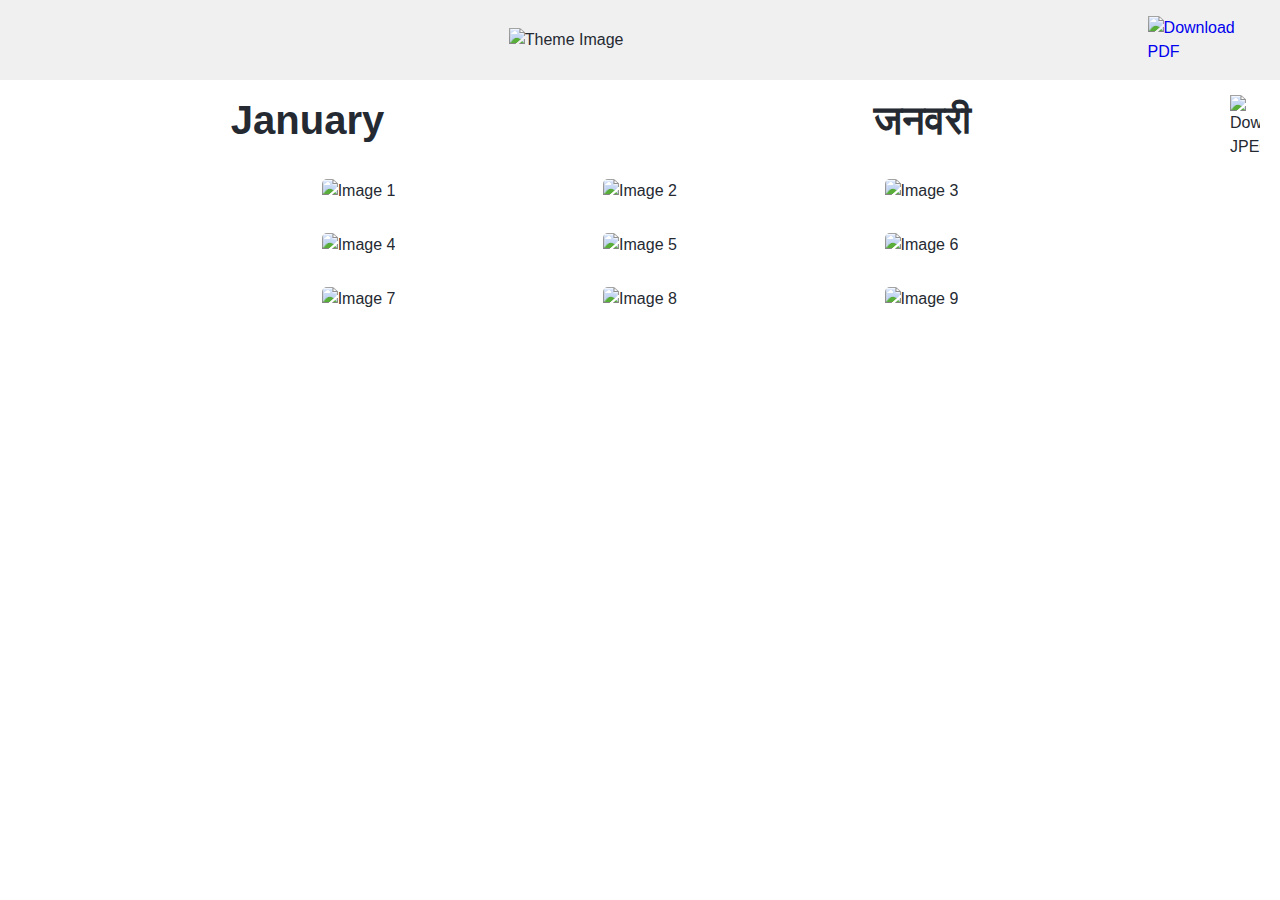
==== index.html @ 5a033ce9 "Update index.html" ====
<!DOCTYPE html>
<html lang="en">
<head>
  <meta charset="UTF-8">
  <title>Go to Screen 2</title>
  <meta charset="UTF-8">
  <meta http-equiv="X-UA-Compatible" content="ie=edge">
  <meta name="viewport" content="width=device-width, initial-scale=1.0">
  <meta name="author" content="Syahrizaldev">
  <link rel='stylesheet' href='https://cdnjs.cloudflare.com/ajax/libs/fancybox/3.5.7/jquery.fancybox.min.css'>
  <link rel="stylesheet" href="./style.css">
</head>
<body>
    <div class="header">
    <div class="theme-section">
      <div class="theme-name">
        <img src="https://i.ibb.co/8bVxZzN/theme-image.jpg" alt="Theme Image">
      </div>
    </div>
    <div class="download-button">
      <!-- Add an id to the download button -->
      <a href="https://drive.google.com/u/0/uc?id=1itH773OyJm35jsVjRqOpCfSFZOLRDZKZ&export=download" download="theme.pdf">
      <img src="https://i.ibb.co/xgSpwbZ/download-button.png" alt="Download PDF">
    </a>
    </div>
  </div>
  <div class="month-names">
    <p>January</p>
    <p>जनवरी</p>
    <a href="https://drive.google.com/u/0/uc?id=1ApJC71e6mbGUe2GYXJF-INURRqCNDk6l&export=download" download="image.jpg">
        <img src="https://i.ibb.co/xgSpwbZ/download-button.png" alt="Download JPEG">
    </a>
</div>
  <main class="main2">
    <div class="container2">
      <!-- Buttons linked to open the Image Gallery HTML pages -->
      <a href="gallery1.html">
        <img src="https://i.ibb.co/wQDCbyS/Calendar-2024-11th-December-31.jpg" alt="Image 1">
        <p></p>
      </a>
      <a href="gallery2.html">
        <img src="https://i.ibb.co/cCn9M28/Calendar-2024-11th-December-35.jpg" alt="Image 2">
        <p></p>
      </a>
      <a href="">
        <img src="https://i.ibb.co/B6dtymy/3.jpg" alt="Image 3">
        <p></p>
      </a>
      <a href="">
        <img src="https://i.ibb.co/PGDTdS3/4.jpg" alt="Image 4">
        <p></p>
      </a>
      <a href="">
        <img src="https://i.ibb.co/YWv8yNc/5.jpg" alt="Image 5">
        <p></p>
      </a>
      <a href="">
        <img src="https://i.ibb.co/RGKYcW0/6.jpg" alt="Image 6">
        <p></p>
      </a>
      <a href="">
        <img src="https://i.ibb.co/XWDX7cK/7.jpg" alt="Image 7">
        <p></p>
      </a>
      <a href="">
        <img src="https://i.ibb.co/qjX0n4n/8.jpg" alt="Image 8">
        <p></p>
      </a>
      <a href="">
        <img src="https://i.ibb.co/N9Fgh8S/9.jpg" alt="Image 9">
        <p></p>
      </a>

      <!-- Back button to return to Screen 1 -->
<!--       <a href="index.html">
        <button>Back</button>
      </a> -->
    </div>
  </main>
  </main>

  <script src='https://cdnjs.cloudflare.com/ajax/libs/jquery/3.3.1/jquery.min.js'></script>
  <script src='https://cdnjs.cloudflare.com/ajax/libs/fancybox/3.5.7/jquery.fancybox.min.js'></script>
  <script src="./script.js"></script>
</body>
</html>
---- style.css ----
*,
*::before,
*::after {
  padding: 0;
  margin: 0;
  box-sizing: border-box;
  list-style: none;
  list-style-type: none;
  text-decoration: none;
  -moz-osx-font-smoothing: grayscale;
  -webkit-font-smoothing: antialiased;
  text-rendering: optimizeLegibility;
}

body {
  font-family: "Segoe UI", Tahoma, Geneva, Verdana, sans-serif;
  font-size: 1rem;
  font-weight: normal;
  line-height: 1.5;
  color: #252a32;
  background: #ffffff;
}

.container {
  max-width: 80rem;
  width: 100%;
  padding: 4rem 2rem;
  margin: 0 auto;
}

.main .container {
  display: grid;
  grid-template-columns: repeat(3, 1fr);
  grid-gap: 1rem;
  justify-content: center;
  align-items: center;
}
.main .card {
  color: #252a32;
  border-radius: 2px;
  background: #ffffff;
  box-shadow: 0 1px 3px rgba(0, 0, 0, 0.12), 0 1px 3px rgba(0, 0, 0, 0.24);
}
.main .card-image {
  position: relative;
  display: block;
  width: 100%;
  /* padding-top: 70%; */
  background: #ffffff;
}
.main .card-image img {
  display: block;
  position: relative;
  top: 0;
  left: 0;
  width: 100%;
  height: 100%;
  object-fit: cover;
}

@media only screen and (max-width: 600px) {
  .main .container {
    display: grid;
    grid-template-columns: repeat(3, 1fr);
    grid-gap: 1rem;
  }
}



.main1 {
  display: flex;
  align-items: center;
  justify-content: center;
  height: 100vh; /* 100% of the viewport height */
  overflow: hidden; /* Hide any content overflow */
}

.main1 a {
  text-align: center; /* Center the link and image */
  display: block;
}

.main1 img {
  width: 100%;
  max-width: 80%; /* Adjust as needed */
  height: auto;
  object-fit: contain; /* Maintain aspect ratio while fitting within the container */
  border-radius: 5px; /* Rounded corners for the image */
}

/* Responsive adjustments */
@media only screen and (max-width: 600px) {
  .main1 img {
    max-width: 90%; /* Adjust as needed for smaller screens */
  }
}



/* Your existing styles for the image gallery and Screen 1 */
/* ... */

/* New styles for Screen 2 */


.header {
  display: flex;
  align-items: center;
  justify-content: space-between;
  background-color: #f0f0f0; /* Background color for the header */
  height: 80px; /* Adjust the height as needed */
  padding: 0 20px; /* Add padding to the header */
}

.theme-section {
  display: flex;
  align-items: center;
  width: 100%;
  justify-content: center;
}

.theme-name img {
  width: 150px; /* Adjust the width of the theme image */
  height: auto;
  display: block; /* Ensure the image is centered */
  margin: 0 auto; /* Center the image */
}

.download-button {
  margin-left: auto; /* Push the download button to the right */
}

.download-button img {
  width: 30px; /* Adjust the width of the download icon */
  height: auto;
  cursor: pointer;
}

/* ... Your existing styles ... */


.month-names {
  display: flex;
  justify-content: space-between;
  margin-top: 10px;
}

.month-names p {
  flex: 1;
  text-align: center;
  font-size: 40px; /* Adjust the font size as needed */
  font-weight: bolder;
}

/* Styles for JPEG download button */
.month-names a {
  text-decoration: none; /* Remove underline from link */
  color: #252a32; /* Set color for the link */
  display: flex;
  flex-direction: column;
  align-items: center;
}

.month-names img {
  width: 30px; /* Adjust the width of the JPEG download button icon */
  height: auto;
  margin-top: 5px; /* Adjust spacing between text and icon */
  margin-right: 20px;
}


button {
  padding: 15px 30px;
  background-color: #3498db;
  color: #fff;
  border: none;
  border-radius: 5px;
  cursor: pointer;
  transition: background-color 0.3s ease;
  margin: 10px 0;
}

button:hover {
  background-color: #2980b9;
}

body {
  margin: 0;
  font-family: Arial, sans-serif;
}

button {
  padding: 15px 30px;
  background-color: #3498db;
  color: #fff;
  border: none;
  border-radius: 5px;
  cursor: pointer;
  transition: background-color 0.3s ease;
  margin: 10px 0;
}

button:hover {
  background-color: #2980b9;
}

.main2 {
  display: flex;
  align-items: center;
  justify-content: center;
  height: 80%;
  overflow: hidden;
  margin: 20px;
}

.container2 {
  display: flex;
  flex-wrap: wrap;
  justify-content: space-around;
  align-items: center;
  margin: -10px; /* Negative margin to reduce white space */
}

.container2 a {
  text-align: center;
  text-decoration: none;
  color: #252a32;
  width: calc(33.33% - 20px); /* Three items in a row with minimal space, adjust as needed */
  margin: 10px;
  box-sizing: border-box;
}

.container2 img {
  width: 100%;
  max-width: 100%;
  height: auto;
  object-fit: cover;
  border-radius: 5px;
}

.container2 p {
  margin-top: 10px;
  font-size: 14px;
}

/* Responsive adjustments */
@media only screen and (max-width: 768px) {
  .container2 a {
    width: calc(33.33% - 20px); /* Two items in a row on tablets */
  }
}

/* Responsive adjustments */
@media only screen and (max-width: 600px) {
  .container2 a {
    width: calc(33.33% - 20px);/* Single column on phones */
  }
}








.main button {
  padding: 12px 20px;
  margin-left: 20px;
  margin-top: 20px;
  background-color: #3498db;
  color: #fff;
  border: none;
  border-radius: 5px;
  cursor: pointer;
  transition: background-color 0.3s ease; /* Smooth transition on hover */
}

.main button:hover {
  background-color: #2980b9; /* Darker color on hover */
}

/* Responsive adjustments */
@media only screen and (max-width: 600px) {
  .main a {
    width: 100%; /* Make the button full width on small screens */
  }
}
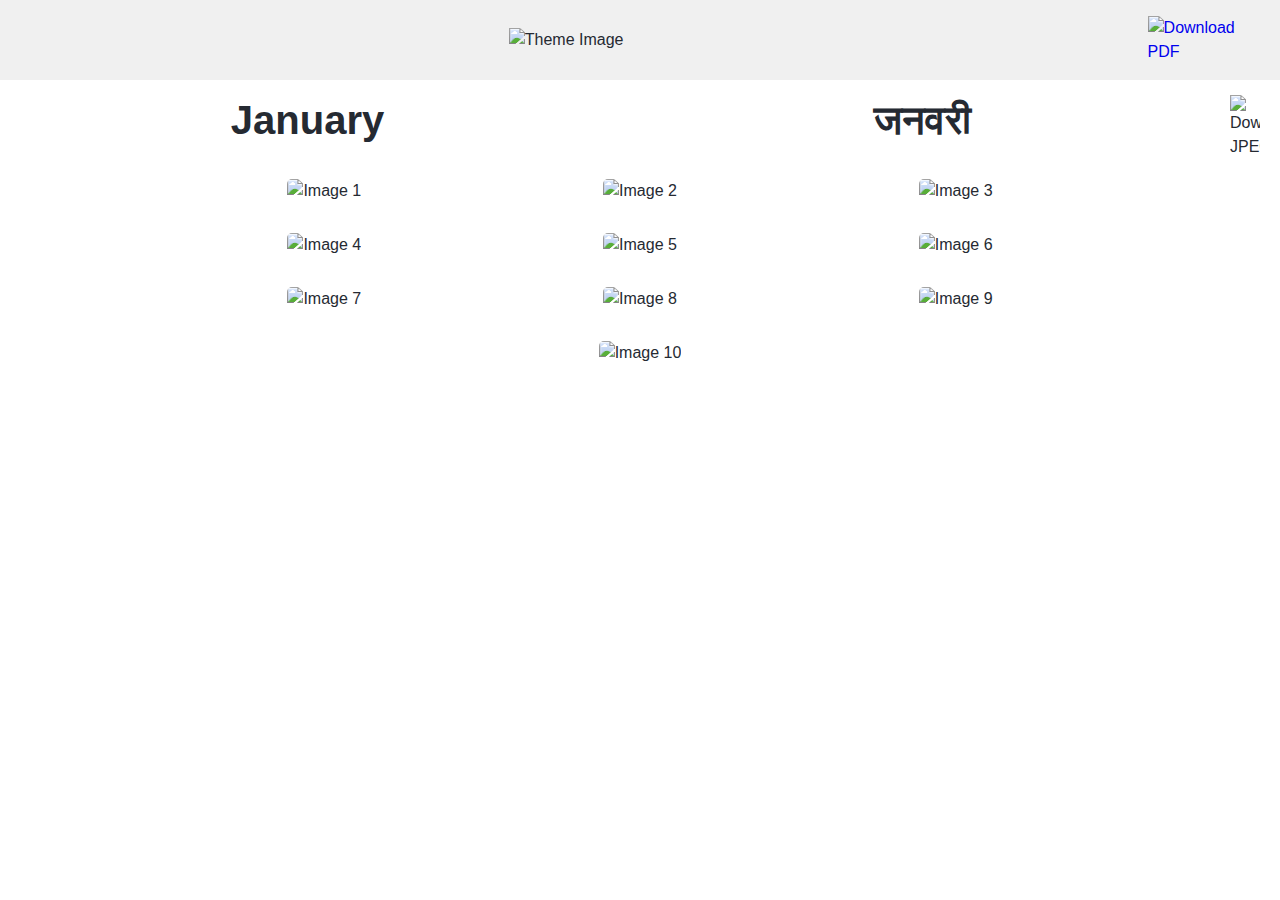
==== commit 917f3e79: "Update index.html" ====
--- a/index.html
+++ b/index.html
@@ -43,33 +43,38 @@
         <p></p>
       </a>
       <a href="">
-        <img src="https://i.ibb.co/B6dtymy/3.jpg" alt="Image 3">
+        <img src="https://i.ibb.co/j9NFc4m/Calendar-2024-11th-December-27.jpg" alt="Image 3">
         <p></p>
       </a>
       <a href="">
-        <img src="https://i.ibb.co/PGDTdS3/4.jpg" alt="Image 4">
+        <img src="https://i.ibb.co/3TGVm3m/Calendar-2024-11th-December-28.jpg" alt="Image 4">
         <p></p>
       </a>
       <a href="">
-        <img src="https://i.ibb.co/YWv8yNc/5.jpg" alt="Image 5">
+        <img src="https://i.ibb.co/DrMLtb5/Calendar-2024-11th-December-29.jpg" alt="Image 5">
         <p></p>
       </a>
       <a href="">
-        <img src="https://i.ibb.co/RGKYcW0/6.jpg" alt="Image 6">
+        <img src="https://i.ibb.co/PZwzQM7/Calendar-2024-11th-December-30.jpg" alt="Image 6">
         <p></p>
       </a>
       <a href="">
-        <img src="https://i.ibb.co/XWDX7cK/7.jpg" alt="Image 7">
+        <img src="https://i.ibb.co/bFK53wh/Calendar-2024-11th-December-32.jpg" alt="Image 7">
         <p></p>
       </a>
       <a href="">
-        <img src="https://i.ibb.co/qjX0n4n/8.jpg" alt="Image 8">
+        <img src="https://i.ibb.co/wKcsPDT/Calendar-2024-11th-December-33.jpg" alt="Image 8">
         <p></p>
       </a>
       <a href="">
-        <img src="https://i.ibb.co/N9Fgh8S/9.jpg" alt="Image 9">
+        <img src="https://i.ibb.co/RgFNJFZ/Calendar-2024-11th-December-34.jpg" alt="Image 9">
         <p></p>
       </a>
+       <a href="">
+        <img src="https://i.ibb.co/Rjc2x4v/Calendar-2024-11th-December-36.jpg" alt="Image 10">
+        <p></p>
+      </a>
+
 
       <!-- Back button to return to Screen 1 -->
 <!--       <a href="index.html">
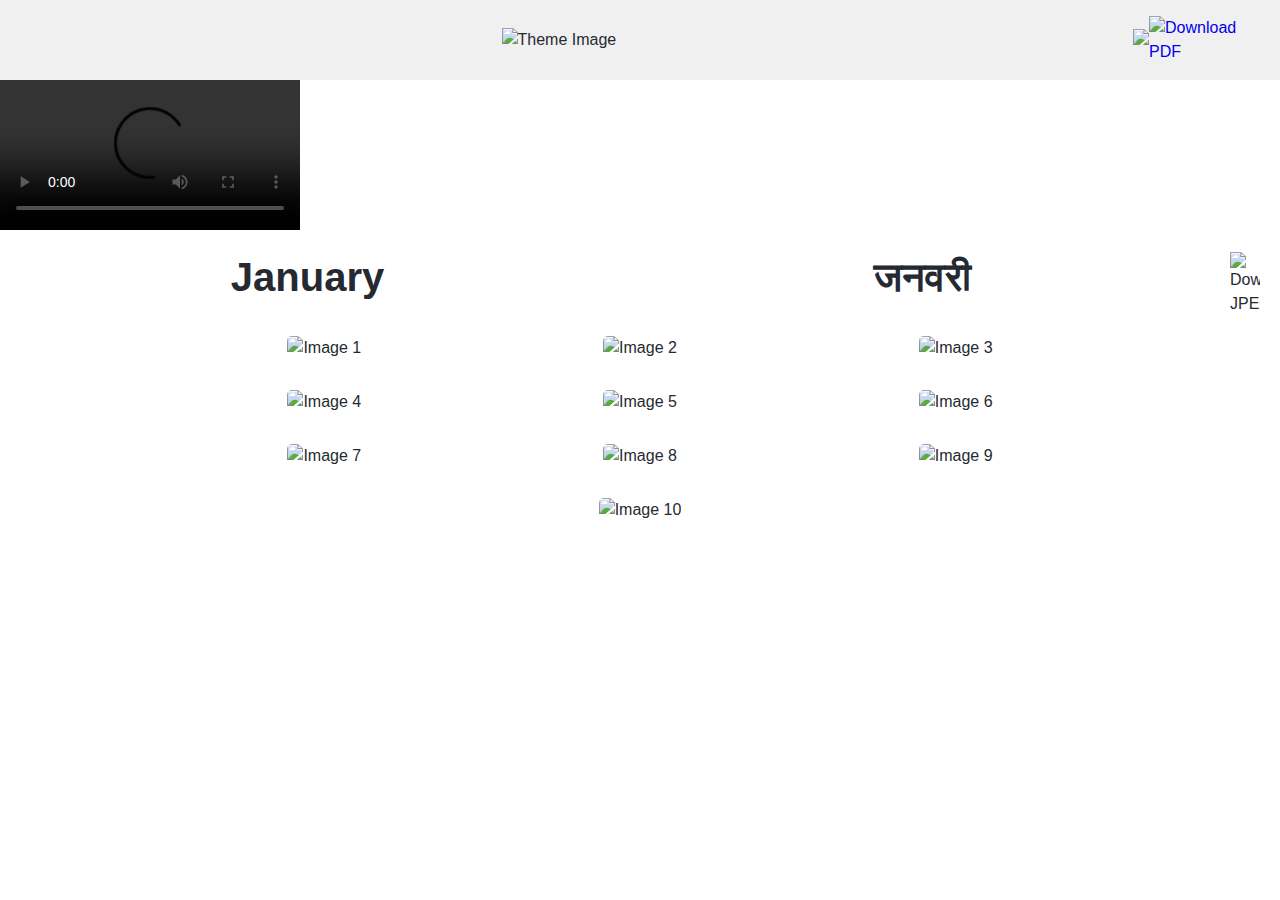
==== commit 94ea4b9c: "Update index.html" ====
--- a/index.html
+++ b/index.html
@@ -11,26 +11,46 @@
   <link rel="stylesheet" href="./style.css">
 </head>
 <body>
-    <div class="header">
+      <div class="header">
     <div class="theme-section">
-      <div class="theme-name">
-        <img src="https://i.ibb.co/8bVxZzN/theme-image.jpg" alt="Theme Image">
-      </div>
+        <div class="theme-name">
+            <img src="https://i.ibb.co/8bVxZzN/theme-image.jpg" alt="Theme Image">
+        </div>
     </div>
+    <div class="video-button">
+      <img src="https://i.ibb.co/fM13pj8/play-button.png" onclick="openVideo()">
+  </div>
     <div class="download-button">
-      <!-- Add an id to the download button -->
-      <a href="https://drive.google.com/u/0/uc?id=1itH773OyJm35jsVjRqOpCfSFZOLRDZKZ&export=download" download="theme.pdf">
-      <img src="https://i.ibb.co/xgSpwbZ/download-button.png" alt="Download PDF">
-    </a>
+        <a href="https://drive.google.com/u/0/uc?id=1itH773OyJm35jsVjRqOpCfSFZOLRDZKZ&export=download" download="theme.pdf">
+            <img src="https://i.ibb.co/xgSpwbZ/download-button.png" alt="Download PDF">
+        </a>
     </div>
-  </div>
-  <div class="month-names">
+</div>
+
+<div id="videoModal" class="modal1" onclick="closeVideo()">
+    <div class="modal-content1">
+        <span class="close1" onclick="event.stopPropagation(); closeVideo()"></span>
+        <video controls>
+          <source src="video 1.mp4" type="video/mp4">
+            Your browser does not support the video tag.
+        </video>
+    </div>
+</div>
+    <div class="month-names">
     <p>January</p>
     <p>जनवरी</p>
-    <a href="https://drive.google.com/u/0/uc?id=1ApJC71e6mbGUe2GYXJF-INURRqCNDk6l&export=download" download="image.jpg">
+    <a href="#" id="openModalBtn">
         <img src="https://i.ibb.co/xgSpwbZ/download-button.png" alt="Download JPEG">
     </a>
 </div>
+
+<div id="imageModal" class="modal" onclick="closeModal()">
+    <div class="modal-content">
+        <span class="close" onclick="event.stopPropagation(); closeModal()"></span>
+        <img src="https://drive.google.com/u/0/uc?id=1ApJC71e6mbGUe2GYXJF-INURRqCNDk6l" alt="Image">
+    </div>
+</div>
+
   <main class="main2">
     <div class="container2">
       <!-- Buttons linked to open the Image Gallery HTML pages -->
--- a/style.css
+++ b/style.css
@@ -287,3 +287,68 @@
     width: 100%; /* Make the button full width on small screens */
   }
 }
+
+
+.fancybox-button--download img {
+  width: 20px; /* Adjust the width as needed */
+  height: 20px; /* Adjust the height as needed */
+  margin-right: 5px; /* Add some right margin for spacing */
+}
+
+.modal {
+  display: none;
+  position: fixed;
+  top: 0;
+  left: 0;
+  width: 100%;
+  height: 100%;
+  background-color: rgba(0, 0, 0, 0.7);
+  justify-content: center;
+  align-items: center;
+}
+
+.modal-content {
+  position: relative;
+  overflow: hidden;
+  border-radius: 10px;
+}
+
+.modal-content img {
+  width: 100%;
+  max-width: 80vw; /* Adjust as needed */
+  height: auto;
+  display: block;
+  margin: 0 auto;
+  border-radius: 10px;
+}
+.close {
+  position: fixed;
+  top: 10px;
+  right: 10px;
+  width: 40px;
+  height: 40px;
+  background-color: black;
+  border-radius: 50%;
+  display: flex;
+  justify-content: center;
+  align-items: center;
+  cursor: pointer;
+  z-index: 2;
+}
+
+.close:hover {
+  background-color: #333;
+}
+
+.close::before, .close::after {
+  content: '';
+  width: 70%;
+  height: 2px;
+  background-color: #fff;
+  position: absolute;
+  transform: rotate(45deg);
+}
+
+.close::after {
+  transform: rotate(-45deg);
+}
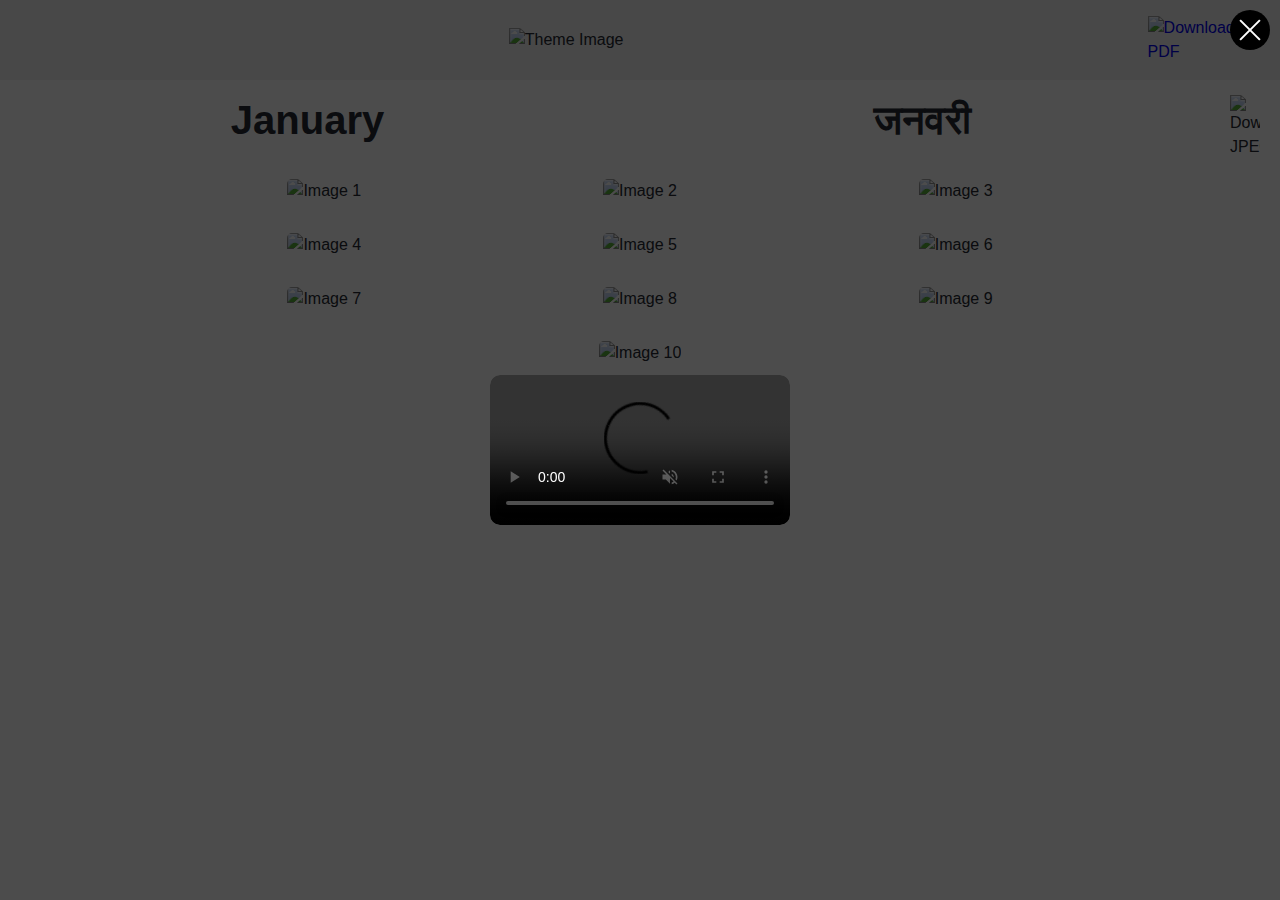
==== commit df0cd810: "Update index.html" ====
--- a/index.html
+++ b/index.html
@@ -17,9 +17,9 @@
             <img src="https://i.ibb.co/8bVxZzN/theme-image.jpg" alt="Theme Image">
         </div>
     </div>
-    <div class="video-button">
+<!--     <div class="video-button">
       <img src="https://i.ibb.co/fM13pj8/play-button.png" onclick="openVideo()">
-  </div>
+  </div> -->
     <div class="download-button">
         <a href="https://drive.google.com/u/0/uc?id=1itH773OyJm35jsVjRqOpCfSFZOLRDZKZ&export=download" download="theme.pdf">
             <img src="https://i.ibb.co/xgSpwbZ/download-button.png" alt="Download PDF">
--- a/style.css
+++ b/style.css
@@ -352,3 +352,76 @@
 .close::after {
   transform: rotate(-45deg);
 }
+
+
+
+
+
+
+
+.video-button img {
+  width: 30px; /* Adjust as needed */
+  cursor: pointer;
+  margin-right: 20px;
+}
+
+.modal1 {
+  display: none;
+  position: fixed;
+  top: 0;
+  left: 0;
+  width: 100%;
+  height: 100%;
+  background-color: rgba(0, 0, 0, 0.7);
+  justify-content: center;
+  align-items: center;
+}
+
+.modal-content1 {
+  position: relative;
+  overflow: hidden;
+  border-radius: 10px;
+}
+
+.modal-content1 video {
+  width: 100%;
+  height: auto;
+  max-width: 80vw; /* Adjust as needed */
+  max-height: 80vh; /* Adjust as needed */
+  display: block;
+  margin: 0 auto;
+  border-radius: 10px;
+}
+
+.close1 {
+  position: fixed;
+  top: 10px;
+  right: 10px;
+  width: 40px;
+  height: 40px;
+  background-color: black;
+  border-radius: 50%;
+  display: flex;
+  justify-content: center;
+  align-items: center;
+  cursor: pointer;
+  z-index: 2;
+}
+
+.close1:hover {
+  background-color: #333;
+}
+
+.close1::before,
+.close1::after {
+  content: '';
+  width: 70%;
+  height: 2px;
+  background-color: #fff;
+  position: absolute;
+  transform: rotate(45deg);
+}
+
+.close1::after {
+  transform: rotate(-45deg);
+}
